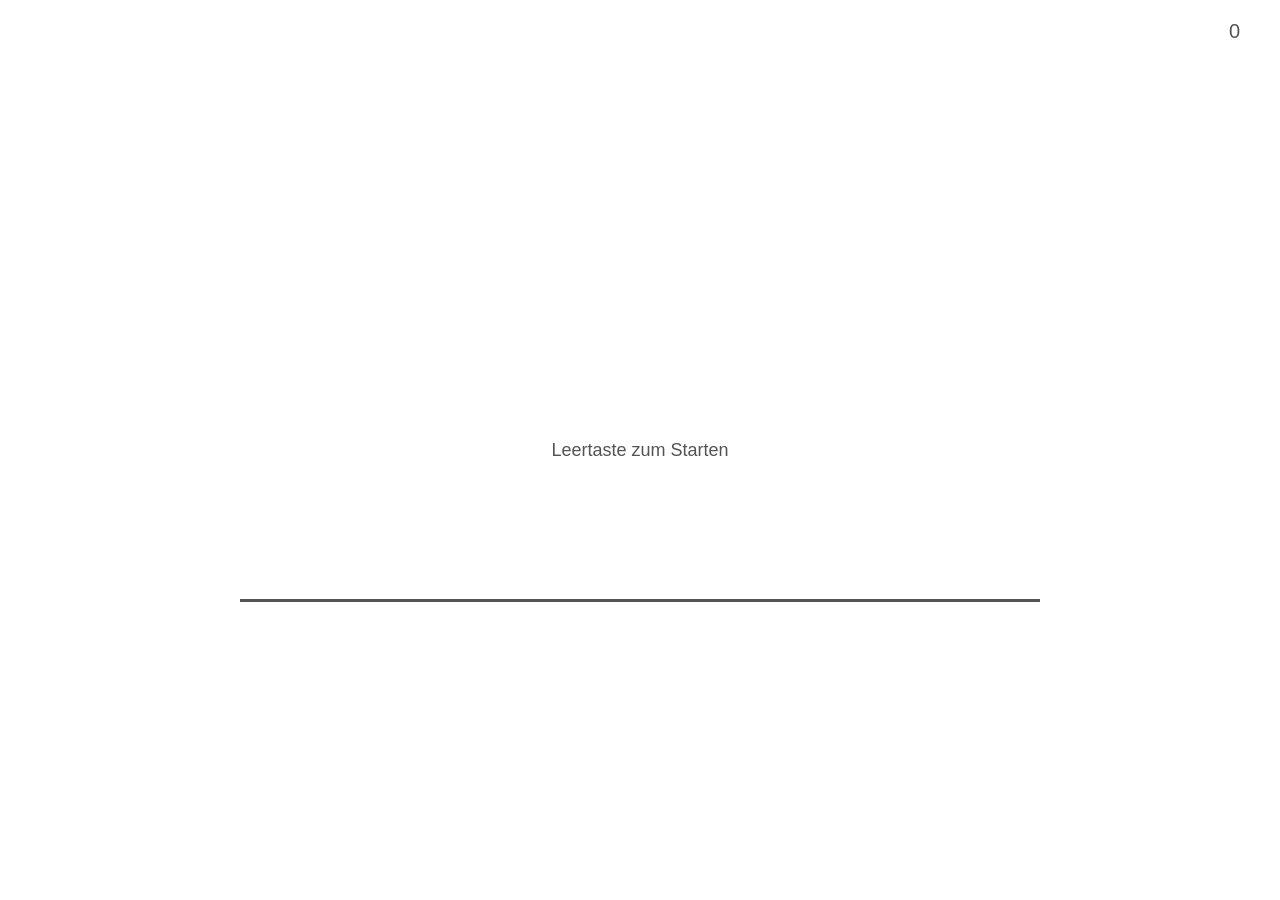
==== index.html @ 081d8f57 "Create index.html" ====
<!DOCTYPE html>
<html lang="de">
<head>
  <meta charset="UTF-8">
  <title>Dino Game</title>
  <style>
    body { background: #fff; display: flex; justify-content: center; 
           align-items: center; height: 100vh; margin: 0; font-family: Arial; }
    canvas { border-bottom: 3px solid #535353; }
    #score { position: absolute; top: 20px; right: 40px; 
             font-size: 20px; color: #535353; }
    #msg { position: absolute; font-size: 18px; color: #535353; }
  </style>
</head>
<body>
<div id="score">0</div>
<div id="msg">Leertaste zum Starten</div>
<canvas id="c" width="800" height="300"></canvas>

<script>
const canvas = document.getElementById('c');
const ctx = canvas.getContext('2d');
const scoreEl = document.getElementById('score');
const msgEl = document.getElementById('msg');

let score = 0, speed = 6, running = false, raf;

const dino = { x: 80, y: 250, w: 40, h: 50, vy: 0, jumping: false,
  draw() {
    ctx.fillStyle = '#535353';
    ctx.fillRect(this.x, this.y, this.w, this.h);
    // Kopf
    ctx.fillRect(this.x + 20, this.y - 20, 25, 20);
    // Auge
    ctx.fillStyle = '#fff';
    ctx.fillRect(this.x + 36, this.y - 17, 6, 6);
  },
  jump() { if (!this.jumping) { this.vy = -15; this.jumping = true; } },
  update() {
    this.vy += 0.8;
    this.y += this.vy;
    if (this.y >= 250) { this.y = 250; this.vy = 0; this.jumping = false; }
  }
};

let cacti = [];
let frameCount = 0;

function spawnCactus() {
  const h = 40 + Math.random() * 30;
  cacti.push({ x: 800, y: 300 - h, w: 20, h });
}

function checkCollision(c) {
  return dino.x + 5 < c.x + c.w && dino.x + dino.w - 5 > c.x &&
         dino.y + 5 < c.y + c.h && dino.y + dino.h > c.y;
}

function gameOver() {
  running = false;
  cancelAnimationFrame(raf);
  msgEl.textContent = `Game Over! Score: ${score} — Leertaste für Neustart`;
  cacti = []; score = 0; speed = 6; frameCount = 0;
  scoreEl.textContent = '0';
}

function loop() {
  ctx.clearRect(0, 0, canvas.width, canvas.height);
  frameCount++;
  score++;
  scoreEl.textContent = score;
  if (score % 200 === 0) speed += 0.5;

  if (frameCount % Math.max(60 - Math.floor(score/200), 30) === 0) spawnCactus();

  dino.update();
  dino.draw();

  cacti.forEach(c => {
    c.x -= speed;
    ctx.fillStyle = '#535353';
    ctx.fillRect(c.x, c.y, c.w, c.h);
    // Kaktus-Arme
    ctx.fillRect(c.x - 8, c.y + 8, 8, 10);
    ctx.fillRect(c.x + c.w, c.y + 12, 8, 10);
    if (checkCollision(c)) gameOver();
  });

  cacti = cacti.filter(c => c.x > -30);
  raf = requestAnimationFrame(loop);
}

document.addEventListener('keydown', e => {
  if (e.code === 'Space') {
    e.preventDefault();
    if (!running) { running = true; msgEl.textContent = ''; loop(); }
    else dino.jump();
  }
});

// Mobile Touch
canvas.addEventListener('touchstart', () => {
  if (!running) { running = true; msgEl.textContent = ''; loop(); }
  else dino.jump();
});
</script>
</body>
</html>
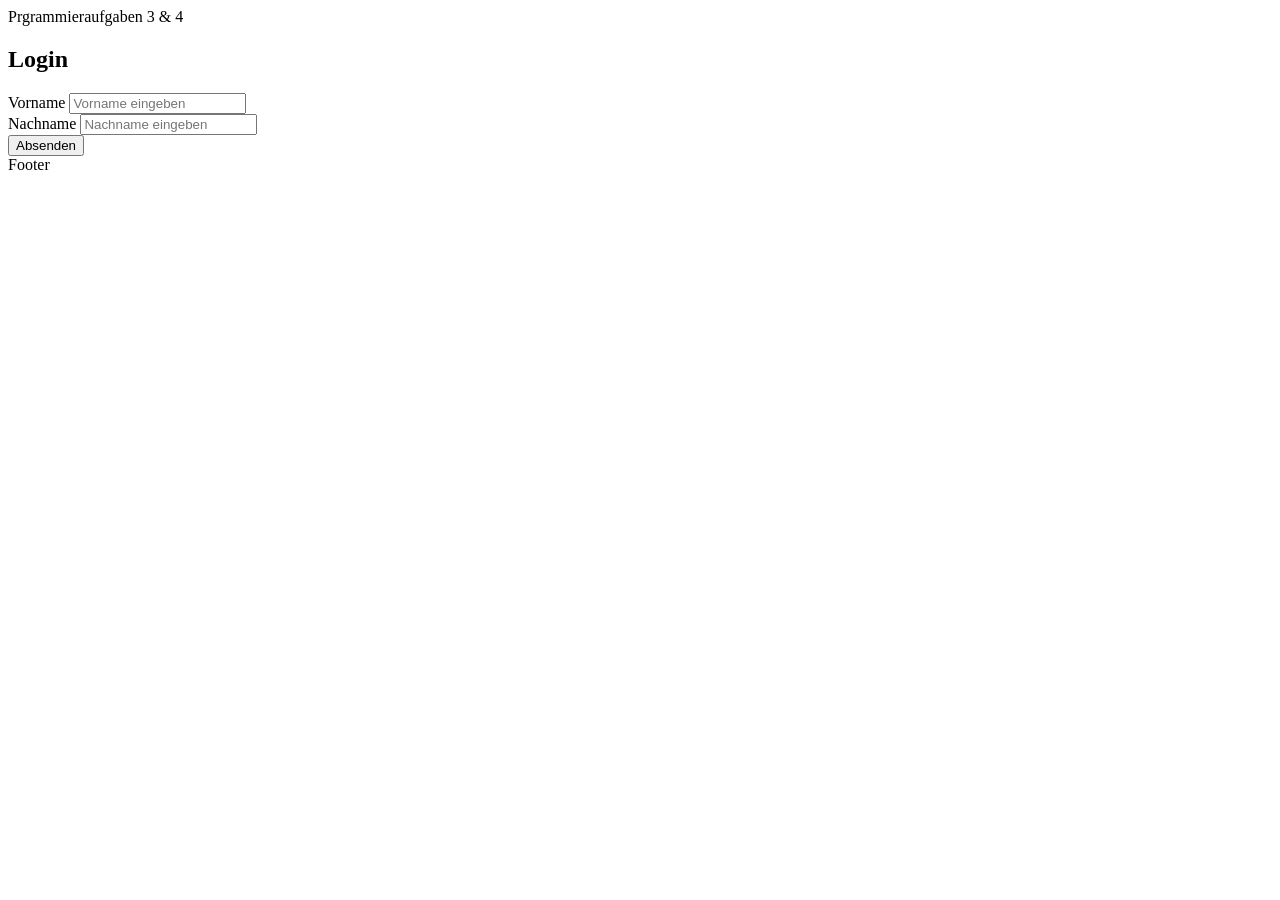
==== commit 391b4161: "Update index.html" ====
--- a/index.html
+++ b/index.html
@@ -3,106 +3,26 @@
 <head>
   <meta charset="UTF-8">
   <title>Dino Game</title>
-  <style>
-    body { background: #fff; display: flex; justify-content: center; 
-           align-items: center; height: 100vh; margin: 0; font-family: Arial; }
-    canvas { border-bottom: 3px solid #535353; }
-    #score { position: absolute; top: 20px; right: 40px; 
-             font-size: 20px; color: #535353; }
-    #msg { position: absolute; font-size: 18px; color: #535353; }
-  </style>
-</head>
-<body>
-<div id="score">0</div>
-<div id="msg">Leertaste zum Starten</div>
-<canvas id="c" width="800" height="300"></canvas>
+  <link href="https://fonts.googleapis.com/css2?family=DM+Sans:wght@400;500;600&family=Playfair+Display:wght@700&display=swap" rel="stylesheet" />
+  
+  <header>Prgrammieraufgaben 3 & 4</header>
 
-<script>
-const canvas = document.getElementById('c');
-const ctx = canvas.getContext('2d');
-const scoreEl = document.getElementById('score');
-const msgEl = document.getElementById('msg');
+  <main>
+    <div class="card">
+      <h2>Login</h2>
 
-let score = 0, speed = 6, running = false, raf;
+      <div class="field">
+        <label for="firstName">Vorname</label>
+        <input type="text" id="firstName" placeholder="Vorname eingeben" />
+      </div>
 
-const dino = { x: 80, y: 250, w: 40, h: 50, vy: 0, jumping: false,
-  draw() {
-    ctx.fillStyle = '#535353';
-    ctx.fillRect(this.x, this.y, this.w, this.h);
-    // Kopf
-    ctx.fillRect(this.x + 20, this.y - 20, 25, 20);
-    // Auge
-    ctx.fillStyle = '#fff';
-    ctx.fillRect(this.x + 36, this.y - 17, 6, 6);
-  },
-  jump() { if (!this.jumping) { this.vy = -15; this.jumping = true; } },
-  update() {
-    this.vy += 0.8;
-    this.y += this.vy;
-    if (this.y >= 250) { this.y = 250; this.vy = 0; this.jumping = false; }
-  }
-};
+      <div class="field">
+        <label for="lastName">Nachname</label>
+        <input type="text" id="lastName" placeholder="Nachname eingeben" />
+      </div>
 
-let cacti = [];
-let frameCount = 0;
+      <button id="submitButton">Absenden</button>
+    </div>
+  </main>
 
-function spawnCactus() {
-  const h = 40 + Math.random() * 30;
-  cacti.push({ x: 800, y: 300 - h, w: 20, h });
-}
-
-function checkCollision(c) {
-  return dino.x + 5 < c.x + c.w && dino.x + dino.w - 5 > c.x &&
-         dino.y + 5 < c.y + c.h && dino.y + dino.h > c.y;
-}
-
-function gameOver() {
-  running = false;
-  cancelAnimationFrame(raf);
-  msgEl.textContent = `Game Over! Score: ${score} — Leertaste für Neustart`;
-  cacti = []; score = 0; speed = 6; frameCount = 0;
-  scoreEl.textContent = '0';
-}
-
-function loop() {
-  ctx.clearRect(0, 0, canvas.width, canvas.height);
-  frameCount++;
-  score++;
-  scoreEl.textContent = score;
-  if (score % 200 === 0) speed += 0.5;
-
-  if (frameCount % Math.max(60 - Math.floor(score/200), 30) === 0) spawnCactus();
-
-  dino.update();
-  dino.draw();
-
-  cacti.forEach(c => {
-    c.x -= speed;
-    ctx.fillStyle = '#535353';
-    ctx.fillRect(c.x, c.y, c.w, c.h);
-    // Kaktus-Arme
-    ctx.fillRect(c.x - 8, c.y + 8, 8, 10);
-    ctx.fillRect(c.x + c.w, c.y + 12, 8, 10);
-    if (checkCollision(c)) gameOver();
-  });
-
-  cacti = cacti.filter(c => c.x > -30);
-  raf = requestAnimationFrame(loop);
-}
-
-document.addEventListener('keydown', e => {
-  if (e.code === 'Space') {
-    e.preventDefault();
-    if (!running) { running = true; msgEl.textContent = ''; loop(); }
-    else dino.jump();
-  }
-});
-
-// Mobile Touch
-canvas.addEventListener('touchstart', () => {
-  if (!running) { running = true; msgEl.textContent = ''; loop(); }
-  else dino.jump();
-});
-</script>
-</body>
-</html>+  <footer>Footer</footer>
